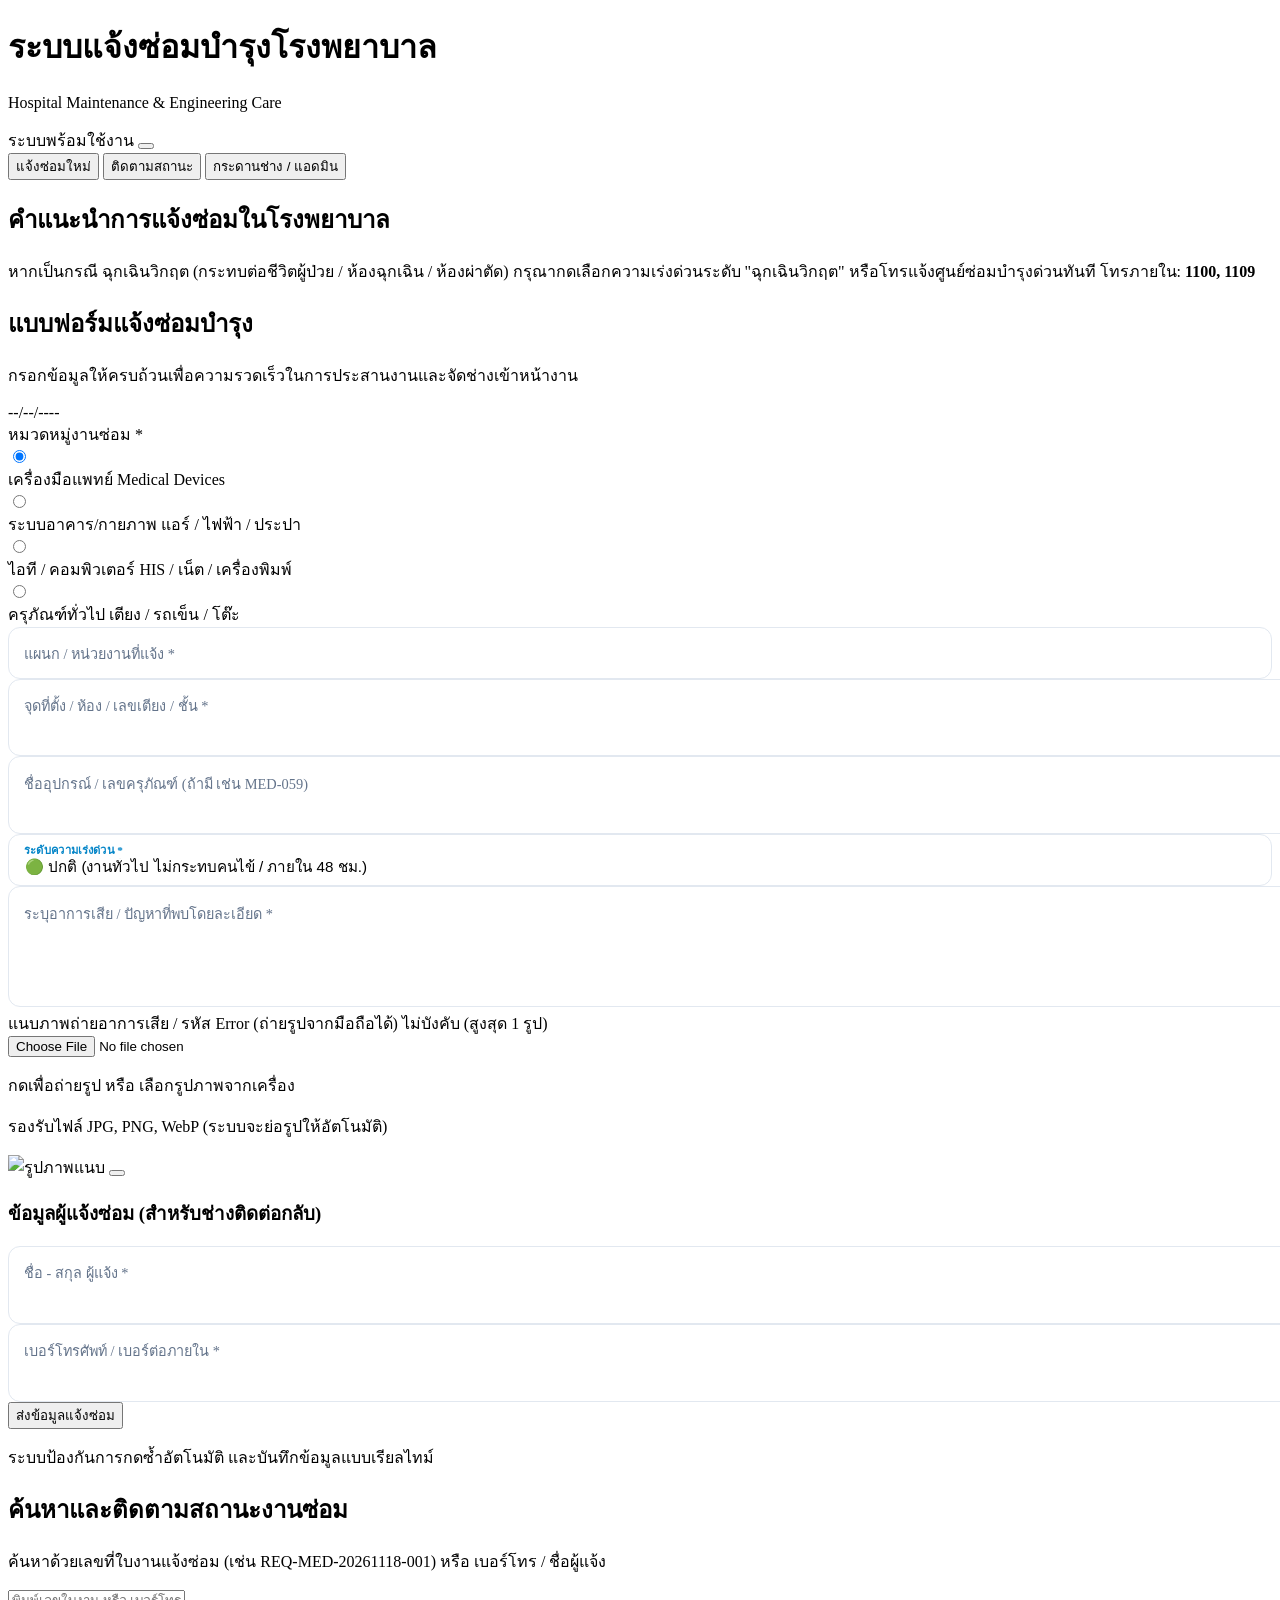
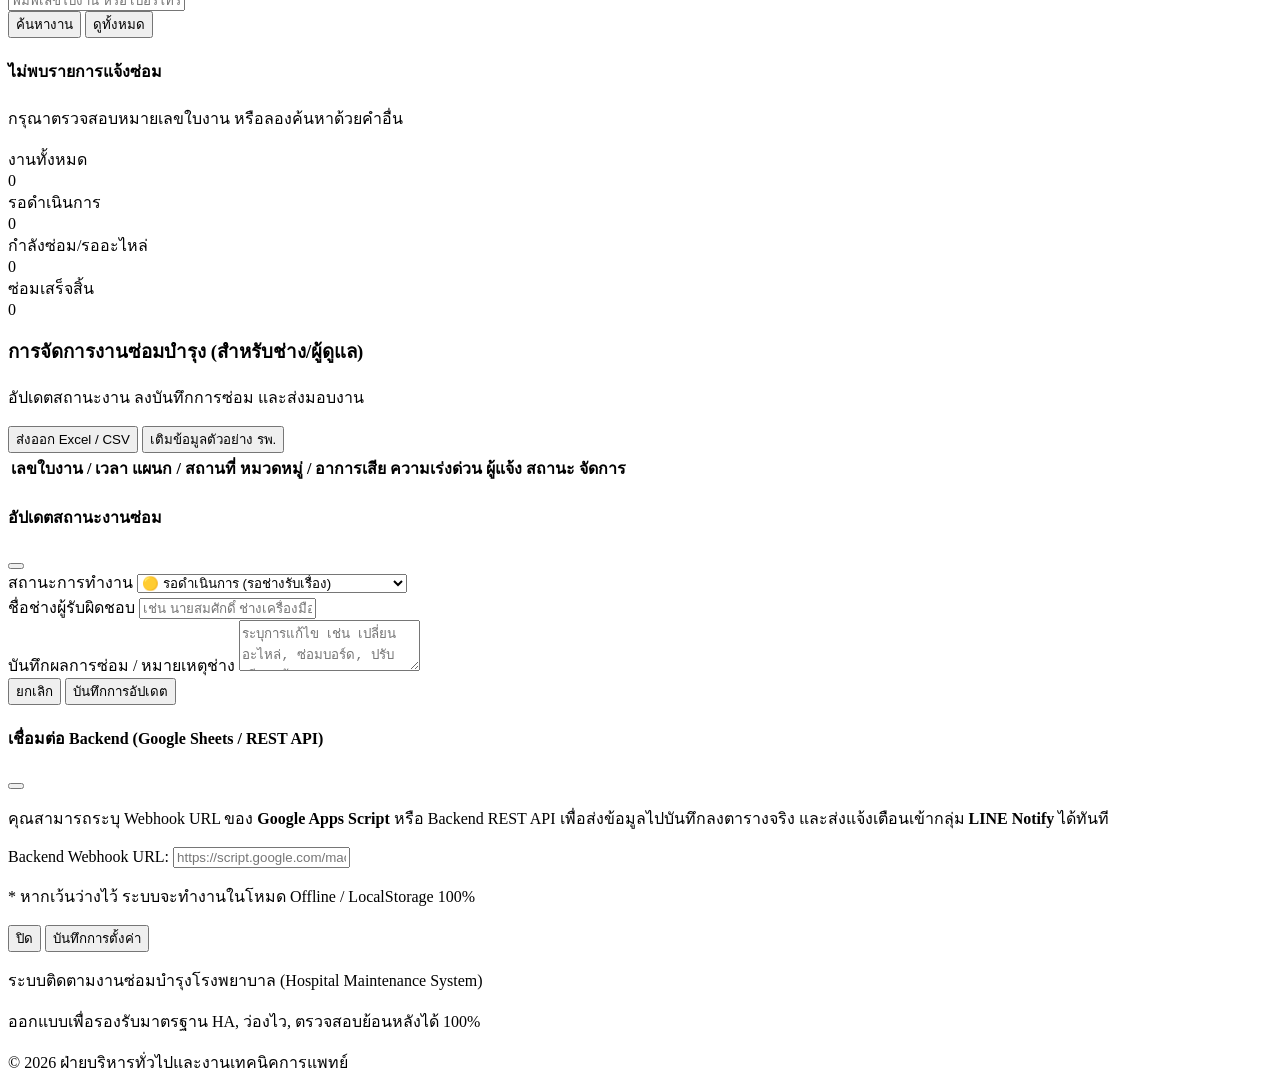
==== frontend/index.html @ 89e65d2e "Separate frontend and backend architecture" ====
<!DOCTYPE html>
<html lang="th">
<head>
  <meta charset="UTF-8">
  <meta name="viewport" content="width=device-width, initial-scale=1.0, maximum-scale=1.0, user-scalable=no, viewport-fit=cover">
  <title>ระบบแจ้งซ่อมบำรุงโรงพยาบาล | Hospital Maintenance Service</title>
  
  <!-- Fonts: IBM Plex Sans Thai & Prompt -->
  <link rel="preconnect" href="https://fonts.googleapis.com">
  <link rel="preconnect" href="https://fonts.gstatic.com" crossorigin>
  <link href="https://fonts.googleapis.com/css2?family=IBM+Plex+Sans+Thai:wght@300;400;500;600;700&family=Prompt:wght@400;500;600;700&display=swap" rel="stylesheet">
  
  <!-- Tailwind CSS CDN -->
  <script src="https://cdn.tailwindcss.com"></script>
  
  <!-- Lucide Icons -->
  <script src="https://unpkg.com/lucide@latest"></script>
  
  <!-- SweetAlert2 -->
  <script src="https://cdn.jsdelivr.net/npm/sweetalert2@11"></script>

  <!-- Custom Modular Stylesheet -->
  <link rel="stylesheet" href="css/style.css">

  <script>
    tailwind.config = {
      darkMode: 'class',
      theme: {
        extend: {
          fontFamily: {
            sans: ['"IBM Plex Sans Thai"', 'sans-serif'],
            display: ['"Prompt"', 'sans-serif'],
          },
          colors: {
            hospital: {
              50: '#F0F9FF',
              100: '#E0F2FE',
              200: '#BAE6FD',
              500: '#0284C7',
              600: '#0369A1',
              700: '#075985',
              800: '#0C4A6E',
              900: '#0B2C4D',
            },
            tealMed: {
              500: '#0D9488',
              600: '#0F766E'
            }
          }
        }
      }
    }
  </script>
</head>
<body class="bg-slate-50 text-slate-800 antialiased min-h-screen flex flex-col font-sans pb-16 md:pb-0">

  <!-- TOP HEADER -->
  <header class="bg-gradient-to-r from-hospital-900 via-hospital-800 to-tealMed-600 text-white shadow-lg sticky top-0 z-40">
    <div class="max-w-4xl mx-auto px-4 py-3 flex items-center justify-between">
      <div class="flex items-center space-x-3">
        <div class="w-10 h-10 rounded-xl bg-white/10 backdrop-blur border border-white/20 flex items-center justify-center text-teal-300">
          <i data-lucide="cross" class="w-6 h-6 stroke-[2.5]"></i>
        </div>
        <div>
          <h1 class="font-display font-semibold text-lg leading-tight tracking-tight">ระบบแจ้งซ่อมบำรุงโรงพยาบาล</h1>
          <p class="text-xs text-sky-200">Hospital Maintenance & Engineering Care</p>
        </div>
      </div>
      
      <!-- Live Status Badge & Settings -->
      <div class="flex items-center space-x-2">
        <span class="inline-flex items-center gap-1.5 px-2.5 py-1 rounded-full text-xs font-medium bg-emerald-500/20 text-emerald-300 border border-emerald-400/30">
          <span class="w-2 h-2 rounded-full bg-emerald-400 animate-pulse"></span>
          ระบบพร้อมใช้งาน
        </span>
        <button onclick="toggleConfigModal()" title="ตั้งค่าการเชื่อมต่อ API / Google Sheets" class="p-2 rounded-lg bg-white/10 hover:bg-white/20 text-white/90 transition text-sm">
          <i data-lucide="settings" class="w-4 h-4"></i>
        </button>
      </div>
    </div>

    <!-- NAVIGATION TABS -->
    <div class="max-w-4xl mx-auto px-4 flex border-t border-white/10">
      <button onclick="switchTab('form')" id="tabBtn-form" class="flex-1 py-3 text-center text-sm font-medium border-b-2 border-white text-white flex items-center justify-center gap-2 transition">
        <i data-lucide="file-plus-2" class="w-4 h-4"></i>
        <span>แจ้งซ่อมใหม่</span>
      </button>
      <button onclick="switchTab('track')" id="tabBtn-track" class="flex-1 py-3 text-center text-sm font-medium border-b-2 border-transparent text-sky-200 hover:text-white flex items-center justify-center gap-2 transition">
        <i data-lucide="search-check" class="w-4 h-4"></i>
        <span>ติดตามสถานะ</span>
      </button>
      <button onclick="switchTab('admin')" id="tabBtn-admin" class="flex-1 py-3 text-center text-sm font-medium border-b-2 border-transparent text-sky-200 hover:text-white flex items-center justify-center gap-2 transition">
        <i data-lucide="layout-dashboard" class="w-4 h-4"></i>
        <span>กระดานช่าง / แอดมิน</span>
      </button>
    </div>
  </header>

  <!-- MAIN CONTAINER -->
  <main class="flex-grow max-w-4xl w-full mx-auto p-4 md:p-6 space-y-6">

    <!-- ============================================== -->
    <!-- TAB 1: FORM แจ้งซ่อม -->
    <!-- ============================================== -->
    <section id="tab-form" class="space-y-6">
      
      <!-- Banner Alert for Hospital Staff -->
      <div class="bg-gradient-to-r from-sky-50 to-indigo-50 border border-sky-200 rounded-2xl p-4 shadow-sm flex items-start gap-3">
        <div class="p-2 bg-hospital-500 text-white rounded-xl flex-shrink-0 mt-0.5">
          <i data-lucide="shield-alert" class="w-5 h-5"></i>
        </div>
        <div class="text-sm">
          <h2 class="font-display font-semibold text-hospital-900">คำแนะนำการแจ้งซ่อมในโรงพยาบาล</h2>
          <p class="text-slate-600 text-xs mt-0.5">
            หากเป็นกรณี <span class="text-rose-600 font-semibold">ฉุกเฉินวิกฤต (กระทบต่อชีวิตผู้ป่วย / ห้องฉุกเฉิน / ห้องผ่าตัด)</span> กรุณากดเลือกความเร่งด่วนระดับ "ฉุกเฉินวิกฤต" หรือโทรแจ้งศูนย์ซ่อมบำรุงด่วนทันที โทรภายใน: <strong class="text-slate-800">1100, 1109</strong>
          </p>
        </div>
      </div>

      <!-- Main Form Card -->
      <div class="bg-white rounded-2xl shadow-sm border border-slate-200/80 p-5 md:p-7">
        <div class="border-b border-slate-100 pb-4 mb-5 flex justify-between items-center">
          <div>
            <h2 class="text-lg md:text-xl font-display font-bold text-hospital-900 flex items-center gap-2">
              <i data-lucide="clipboard-pen-line" class="w-5 h-5 text-hospital-500"></i>
              แบบฟอร์มแจ้งซ่อมบำรุง
            </h2>
            <p class="text-xs text-slate-500 mt-1">กรอกข้อมูลให้ครบถ้วนเพื่อความรวดเร็วในการประสานงานและจัดช่างเข้าหน้างาน</p>
          </div>
          <span class="text-xs bg-slate-100 text-slate-600 px-2.5 py-1 rounded-md font-mono">
            <span id="currentDateDisplay">--/--/----</span>
          </span>
        </div>

        <form id="repairForm" onsubmit="handleFormSubmit(event)" novalidate class="space-y-5">
          
          <!-- Category Grid Select -->
          <div>
            <label class="block text-xs font-semibold text-slate-700 uppercase tracking-wider mb-2">
              หมวดหมู่งานซ่อม <span class="text-rose-500">*</span>
            </label>
            <div class="grid grid-cols-2 md:grid-cols-4 gap-2.5" id="categorySelector">
              <label class="cursor-pointer">
                <input type="radio" name="category" value="เครื่องมือแพทย์" class="peer sr-only" checked>
                <div class="border-2 border-slate-200 peer-checked:border-sky-500 peer-checked:bg-sky-50/70 rounded-xl p-3 text-center transition hover:border-slate-300">
                  <div class="w-8 h-8 mx-auto rounded-lg bg-sky-100 text-sky-600 flex items-center justify-center mb-1.5">
                    <i data-lucide="stethoscope" class="w-4 h-4"></i>
                  </div>
                  <span class="block text-xs font-bold text-slate-800">เครื่องมือแพทย์</span>
                  <span class="block text-[10px] text-slate-500 mt-0.5">Medical Devices</span>
                </div>
              </label>

              <label class="cursor-pointer">
                <input type="radio" name="category" value="ระบบอาคาร/กายภาพ" class="peer sr-only">
                <div class="border-2 border-slate-200 peer-checked:border-emerald-500 peer-checked:bg-emerald-50/70 rounded-xl p-3 text-center transition hover:border-slate-300">
                  <div class="w-8 h-8 mx-auto rounded-lg bg-emerald-100 text-emerald-600 flex items-center justify-center mb-1.5">
                    <i data-lucide="wrench" class="w-4 h-4"></i>
                  </div>
                  <span class="block text-xs font-bold text-slate-800">ระบบอาคาร/กายภาพ</span>
                  <span class="block text-[10px] text-slate-500 mt-0.5">แอร์ / ไฟฟ้า / ประปา</span>
                </div>
              </label>

              <label class="cursor-pointer">
                <input type="radio" name="category" value="ระบบคอมพิวเตอร์/IT" class="peer sr-only">
                <div class="border-2 border-slate-200 peer-checked:border-indigo-500 peer-checked:bg-indigo-50/70 rounded-xl p-3 text-center transition hover:border-slate-300">
                  <div class="w-8 h-8 mx-auto rounded-lg bg-indigo-100 text-indigo-600 flex items-center justify-center mb-1.5">
                    <i data-lucide="laptop" class="w-4 h-4"></i>
                  </div>
                  <span class="block text-xs font-bold text-slate-800">ไอที / คอมพิวเตอร์</span>
                  <span class="block text-[10px] text-slate-500 mt-0.5">HIS / เน็ต / เครื่องพิมพ์</span>
                </div>
              </label>

              <label class="cursor-pointer">
                <input type="radio" name="category" value="ครุภัณฑ์ทั่วไป/ยานพาหนะ" class="peer sr-only">
                <div class="border-2 border-slate-200 peer-checked:border-amber-500 peer-checked:bg-amber-50/70 rounded-xl p-3 text-center transition hover:border-slate-300">
                  <div class="w-8 h-8 mx-auto rounded-lg bg-amber-100 text-amber-600 flex items-center justify-center mb-1.5">
                    <i data-lucide="armchair" class="w-4 h-4"></i>
                  </div>
                  <span class="block text-xs font-bold text-slate-800">ครุภัณฑ์ทั่วไป</span>
                  <span class="block text-[10px] text-slate-500 mt-0.5">เตียง / รถเข็น / โต๊ะ</span>
                </div>
              </label>
            </div>
          </div>

          <!-- Department & Location Grid -->
          <div class="grid grid-cols-1 md:grid-cols-2 gap-4">
            
            <!-- Department Selection with Floating Label -->
            <div class="floating-group">
              <select id="department" name="department" required class="floating-select" onchange="this.classList.toggle('has-value', this.value !== '')">
                <option value="" disabled selected></option>
                <option value="งานอุบัติเหตุและฉุกเฉิน (ER)">งานอุบัติเหตุและฉุกเฉิน (ER)</option>
                <option value="ผู้ป่วยนอก (OPD)">ผู้ป่วยนอก (OPD)</option>
                <option value="ผู้ป่วยใน (IPD/วอร์ด)">ผู้ป่วยใน (IPD/วอร์ด)</option>
                <option value="ห้องผ่าตัด (OR)">ห้องผ่าตัด (OR)</option>
                <option value="ห้องคลอด (LR)">ห้องคลอด (LR)</option>
                <option value="ทันตกรรม (Dental)">ทันตกรรม (Dental)</option>
                <option value="เภสัชกรรม / ห้องยา">เภสัชกรรม / ห้องยา</option>
                <option value="ชันสูตร / ห้องแล็บ (Lab)">ชันสูตร / ห้องแล็บ (Lab)</option>
                <option value="รังสีวิทยา (X-Ray)">รังสีวิทยา (X-Ray)</option>
                <option value="กายภาพบำบัด">กายภาพบำบัด</option>
                <option value="ส่งเสริมสุขภาพและเวชปฏิบัติครอบครัว">ส่งเสริมสุขภาพและเวชปฏิบัติครอบครัว</option>
                <option value="ฝ่ายบริหารทั่วไป / ธุรการ">ฝ่ายบริหารทั่วไป / ธุรการ</option>
                <option value="งานพัสดุ / คลัง">งานพัสดุ / คลัง</option>
                <option value="งานซ่อมบำรุง / ยานพาหนะ">งานซ่อมบำรุง / ยานพาหนะ</option>
                <option value="แผนกอื่นๆ">แผนกอื่นๆ (ระบุในรายละเอียด)</option>
              </select>
              <label for="department" class="floating-label">แผนก / หน่วยงานที่แจ้ง <span class="text-rose-500">*</span></label>
              <div class="pointer-events-none absolute inset-y-0 right-0 flex items-center px-3 text-slate-400">
                <i data-lucide="chevron-down" class="w-4 h-4"></i>
              </div>
            </div>

            <!-- Specific Location / Room -->
            <div class="floating-group">
              <input type="text" id="location" name="location" placeholder=" " required class="floating-input" autocomplete="off">
              <label for="location" class="floating-label">จุดที่ตั้ง / ห้อง / เลขเตียง / ชั้น <span class="text-rose-500">*</span></label>
            </div>
          </div>

          <!-- Equipment Code & Urgency -->
          <div class="grid grid-cols-1 md:grid-cols-2 gap-4">
            <!-- Asset No / Equipment Name -->
            <div class="floating-group">
              <input type="text" id="assetId" name="assetId" placeholder=" " class="floating-input" autocomplete="off">
              <label for="assetId" class="floating-label">ชื่ออุปกรณ์ / เลขครุภัณฑ์ (ถ้ามี เช่น MED-059)</label>
            </div>

            <!-- Priority / Urgency Level -->
            <div class="floating-group">
              <select id="urgency" name="urgency" required class="floating-select has-value" onchange="this.classList.toggle('has-value', this.value !== '')">
                <option value="ปกติ (ภายใน 48 ชม.)" selected>🟢 ปกติ (งานทั่วไป ไม่กระทบคนไข้ / ภายใน 48 ชม.)</option>
                <option value="ด่วน (ภายใน 24 ชม.)">🟡 ด่วน (รบกวนการทำงาน / ภายใน 24 ชม.)</option>
                <option value="ด่วนมาก (ภายใน 2 ชม.)">🟠 ด่วนมาก (กระทบต่อบริการผู้ป่วย / ภายใน 2 ชม.)</option>
                <option value="ฉุกเฉินวิกฤต (ทันที)">🔴 ฉุกเฉินวิกฤต (กระทบชีวิต/จุดวิกฤต ER/ICU/OR ทันที)</option>
              </select>
              <label for="urgency" class="floating-label">ระดับความเร่งด่วน <span class="text-rose-500">*</span></label>
              <div class="pointer-events-none absolute inset-y-0 right-0 flex items-center px-3 text-slate-400">
                <i data-lucide="alert-circle" class="w-4 h-4"></i>
              </div>
            </div>
          </div>

          <!-- Problem Description -->
          <div class="floating-group">
            <textarea id="symptom" name="symptom" rows="3" placeholder=" " required class="floating-textarea"></textarea>
            <label for="symptom" class="floating-label">ระบุอาการเสีย / ปัญหาที่พบโดยละเอียด <span class="text-rose-500">*</span></label>
          </div>

          <!-- Image Attachment (Optional) -->
          <div>
            <label class="block text-xs font-semibold text-slate-700 mb-1.5 flex items-center justify-between">
              <span class="flex items-center gap-1.5">
                <i data-lucide="camera" class="w-4 h-4 text-slate-500"></i>
                แนบภาพถ่ายอาการเสีย / รหัส Error (ถ่ายรูปจากมือถือได้)
              </span>
              <span class="text-[11px] text-slate-400 font-normal">ไม่บังคับ (สูงสุด 1 รูป)</span>
            </label>
            
            <div id="dropZone" class="border-2 border-dashed border-slate-200 hover:border-hospital-500 bg-slate-50/50 rounded-xl p-4 text-center cursor-pointer transition relative">
              <input type="file" id="imageInput" accept="image/*" class="absolute inset-0 w-full h-full opacity-0 cursor-pointer" onchange="handleImageUpload(event)">
              <div id="uploadPrompt" class="space-y-1">
                <i data-lucide="image-plus" class="w-7 h-7 mx-auto text-slate-400"></i>
                <p class="text-xs text-slate-600 font-medium">กดเพื่อถ่ายรูป หรือ เลือกรูปภาพจากเครื่อง</p>
                <p class="text-[10px] text-slate-400">รองรับไฟล์ JPG, PNG, WebP (ระบบจะย่อรูปให้อัตโนมัติ)</p>
              </div>

              <!-- Preview Container -->
              <div id="imagePreviewContainer" class="hidden relative inline-block mt-1">
                <img id="imagePreview" src="" alt="รูปภาพแนบ" class="max-h-40 rounded-lg shadow-sm border border-slate-200 mx-auto object-cover">
                <button type="button" onclick="removeImage(event)" class="absolute -top-2 -right-2 bg-rose-600 text-white rounded-full p-1 shadow hover:bg-rose-700 transition">
                  <i data-lucide="x" class="w-3.5 h-3.5"></i>
                </button>
              </div>
            </div>
          </div>

          <!-- Requester Contact Info -->
          <div class="bg-slate-50 border border-slate-200/80 rounded-xl p-4 space-y-3">
            <h3 class="text-xs font-bold text-slate-700 uppercase tracking-wider flex items-center gap-1.5">
              <i data-lucide="user-check" class="w-4 h-4 text-hospital-500"></i>
              ข้อมูลผู้แจ้งซ่อม (สำหรับช่างติดต่อกลับ)
            </h3>
            <div class="grid grid-cols-1 md:grid-cols-2 gap-3">
              <div class="floating-group">
                <input type="text" id="requesterName" name="requesterName" placeholder=" " required class="floating-input bg-white">
                <label for="requesterName" class="floating-label">ชื่อ - สกุล ผู้แจ้ง <span class="text-rose-500">*</span></label>
              </div>
              <div class="floating-group">
                <input type="tel" id="contactPhone" name="contactPhone" placeholder=" " required class="floating-input bg-white">
                <label for="contactPhone" class="floating-label">เบอร์โทรศัพท์ / เบอร์ต่อภายใน <span class="text-rose-500">*</span></label>
              </div>
            </div>
          </div>

          <!-- Submit Button & Anti-double submit -->
          <div class="pt-2">
            <button type="submit" id="submitBtn" class="w-full py-3.5 px-6 rounded-xl font-display font-semibold text-white bg-gradient-to-r from-hospital-600 to-tealMed-500 hover:from-hospital-700 hover:to-tealMed-600 shadow-lg shadow-hospital-500/25 active:scale-[0.99] transition duration-200 flex items-center justify-center gap-2">
              <i data-lucide="send" class="w-5 h-5"></i>
              <span id="btnText">ส่งข้อมูลแจ้งซ่อม</span>
              <div id="btnSpinner" class="hidden w-5 h-5 border-2 border-white border-t-transparent rounded-full animate-spin"></div>
            </button>
            <p class="text-[11px] text-center text-slate-400 mt-2 flex items-center justify-center gap-1">
              <i data-lucide="lock" class="w-3 h-3"></i>
              ระบบป้องกันการกดซ้ำอัตโนมัติ และบันทึกข้อมูลแบบเรียลไทม์
            </p>
          </div>

        </form>
      </div>

    </section>

    <!-- ============================================== -->
    <!-- TAB 2: ติดตามสถานะงาน -->
    <!-- ============================================== -->
    <section id="tab-track" class="hidden space-y-6">
      
      <!-- Search Box Card -->
      <div class="bg-white rounded-2xl shadow-sm border border-slate-200/80 p-5 md:p-6">
        <h2 class="text-lg font-display font-bold text-hospital-900 mb-2 flex items-center gap-2">
          <i data-lucide="search" class="w-5 h-5 text-hospital-500"></i>
          ค้นหาและติดตามสถานะงานซ่อม
        </h2>
        <p class="text-xs text-slate-500 mb-4">ค้นหาด้วยเลขที่ใบงานแจ้งซ่อม (เช่น REQ-MED-20261118-001) หรือ เบอร์โทร / ชื่อผู้แจ้ง</p>
        
        <div class="flex flex-col sm:flex-row gap-2.5">
          <div class="relative flex-1">
            <input type="text" id="searchInput" placeholder="พิมพ์เลขใบงาน หรือ เบอร์โทรศัพท์..." class="w-full h-12 pl-10 pr-4 text-sm border border-slate-300 rounded-xl focus:outline-none focus:border-hospital-500 focus:ring-2 focus:ring-hospital-500/20">
            <i data-lucide="search" class="w-4 h-4 text-slate-400 absolute left-3.5 top-4"></i>
          </div>
          <button onclick="searchRepairOrders()" class="h-12 px-6 bg-hospital-600 hover:bg-hospital-700 text-white font-medium text-sm rounded-xl transition flex items-center justify-center gap-2 flex-shrink-0">
            <i data-lucide="search" class="w-4 h-4"></i>
            <span>ค้นหางาน</span>
          </button>
          <button onclick="resetSearch()" class="h-12 px-4 bg-slate-100 hover:bg-slate-200 text-slate-600 font-medium text-sm rounded-xl transition flex items-center justify-center gap-1.5 flex-shrink-0">
            <i data-lucide="rotate-ccw" class="w-4 h-4"></i>
            <span>ดูทั้งหมด</span>
          </button>
        </div>
      </div>

      <!-- Search Results / Work Orders List -->
      <div id="ordersList" class="space-y-4"></div>

      <div id="emptySearchState" class="hidden bg-white rounded-2xl p-10 text-center border border-slate-200">
        <div class="w-12 h-12 rounded-full bg-slate-100 text-slate-400 flex items-center justify-center mx-auto mb-3">
          <i data-lucide="inbox" class="w-6 h-6"></i>
        </div>
        <h4 class="font-display font-semibold text-slate-700">ไม่พบรายการแจ้งซ่อม</h4>
        <p class="text-xs text-slate-400 mt-1">กรุณาตรวจสอบหมายเลขใบงาน หรือลองค้นหาด้วยคำอื่น</p>
      </div>

    </section>

    <!-- ============================================== -->
    <!-- TAB 3: กระดานช่าง / แอดมิน (Technician Dashboard) -->
    <!-- ============================================== -->
    <section id="tab-admin" class="hidden space-y-6">
      
      <!-- Stats Summary -->
      <div class="grid grid-cols-2 md:grid-cols-4 gap-3">
        <div class="bg-white p-4 rounded-xl border border-slate-200/80 shadow-sm flex items-center gap-3">
          <div class="p-2.5 rounded-lg bg-sky-100 text-sky-600">
            <i data-lucide="clipboard-list" class="w-5 h-5"></i>
          </div>
          <div>
            <div class="text-xs text-slate-500 font-medium">งานทั้งหมด</div>
            <div class="text-xl font-bold text-slate-800" id="stat-total">0</div>
          </div>
        </div>

        <div class="bg-white p-4 rounded-xl border border-slate-200/80 shadow-sm flex items-center gap-3">
          <div class="p-2.5 rounded-lg bg-amber-100 text-amber-600">
            <i data-lucide="clock" class="w-5 h-5"></i>
          </div>
          <div>
            <div class="text-xs text-slate-500 font-medium">รอดำเนินการ</div>
            <div class="text-xl font-bold text-amber-600" id="stat-pending">0</div>
          </div>
        </div>

        <div class="bg-white p-4 rounded-xl border border-slate-200/80 shadow-sm flex items-center gap-3">
          <div class="p-2.5 rounded-lg bg-indigo-100 text-indigo-600">
            <i data-lucide="wrench" class="w-5 h-5"></i>
          </div>
          <div>
            <div class="text-xs text-slate-500 font-medium">กำลังซ่อม/รออะไหล่</div>
            <div class="text-xl font-bold text-indigo-600" id="stat-progress">0</div>
          </div>
        </div>

        <div class="bg-white p-4 rounded-xl border border-slate-200/80 shadow-sm flex items-center gap-3">
          <div class="p-2.5 rounded-lg bg-emerald-100 text-emerald-600">
            <i data-lucide="check-circle-2" class="w-5 h-5"></i>
          </div>
          <div>
            <div class="text-xs text-slate-500 font-medium">ซ่อมเสร็จสิ้น</div>
            <div class="text-xl font-bold text-emerald-600" id="stat-completed">0</div>
          </div>
        </div>
      </div>

      <!-- Admin Filter & Action Bar -->
      <div class="bg-white rounded-2xl shadow-sm border border-slate-200/80 p-5">
        <div class="flex flex-col md:flex-row md:items-center justify-between gap-3 pb-4 border-b border-slate-100">
          <div>
            <h3 class="font-display font-bold text-slate-800 text-base flex items-center gap-2">
              <i data-lucide="sliders" class="w-4 h-4 text-hospital-500"></i>
              การจัดการงานซ่อมบำรุง (สำหรับช่าง/ผู้ดูแล)
            </h3>
            <p class="text-xs text-slate-500">อัปเดตสถานะงาน ลงบันทึกการซ่อม และส่งมอบงาน</p>
          </div>
          <div class="flex items-center gap-2">
            <button onclick="exportToCSV()" class="px-3 py-1.5 bg-slate-100 hover:bg-slate-200 text-slate-700 text-xs font-semibold rounded-lg flex items-center gap-1.5 transition">
              <i data-lucide="download" class="w-3.5 h-3.5"></i>
              ส่งออก Excel / CSV
            </button>
            <button onclick="resetSampleData()" class="px-3 py-1.5 bg-sky-50 text-sky-700 hover:bg-sky-100 text-xs font-semibold rounded-lg flex items-center gap-1.5 transition">
              <i data-lucide="refresh-cw" class="w-3.5 h-3.5"></i>
              เติมข้อมูลตัวอย่าง รพ.
            </button>
          </div>
        </div>

        <!-- Table of tickets -->
        <div class="overflow-x-auto mt-4">
          <table class="w-full text-left text-xs border-collapse">
            <thead>
              <tr class="bg-slate-50 text-slate-600 uppercase font-semibold border-b border-slate-200">
                <th class="py-3 px-3">เลขใบงาน / เวลา</th>
                <th class="py-3 px-3">แผนก / สถานที่</th>
                <th class="py-3 px-3">หมวดหมู่ / อาการเสีย</th>
                <th class="py-3 px-3">ความเร่งด่วน</th>
                <th class="py-3 px-3">ผู้แจ้ง</th>
                <th class="py-3 px-3">สถานะ</th>
                <th class="py-3 px-3 text-center">จัดการ</th>
              </tr>
            </thead>
            <tbody id="adminTableBody" class="divide-y divide-slate-100"></tbody>
          </table>
        </div>
      </div>

    </section>

  </main>

  <!-- ============================================== -->
  <!-- MODAL: อัปเดตสถานะช่าง -->
  <!-- ============================================== -->
  <div id="statusModal" class="hidden fixed inset-0 z-50 overflow-y-auto bg-slate-900/60 backdrop-blur-sm flex items-center justify-center p-4">
    <div class="bg-white rounded-2xl max-w-lg w-full shadow-2xl border border-slate-200 overflow-hidden transform transition-all">
      <div class="bg-gradient-to-r from-hospital-800 to-hospital-900 text-white px-5 py-4 flex items-center justify-between">
        <h4 class="font-display font-semibold text-sm flex items-center gap-2">
          <i data-lucide="edit-3" class="w-4 h-4 text-sky-300"></i>
          อัปเดตสถานะงานซ่อม <span id="modalTicketId" class="text-sky-200 font-mono"></span>
        </h4>
        <button onclick="closeStatusModal()" class="text-white/70 hover:text-white">
          <i data-lucide="x" class="w-5 h-5"></i>
        </button>
      </div>
      <form id="statusUpdateForm" onsubmit="saveStatusUpdate(event)" class="p-5 space-y-4">
        <input type="hidden" id="modalOrderId">
        
        <div>
          <label class="block text-xs font-semibold text-slate-700 mb-1">สถานะการทำงาน</label>
          <select id="modalStatus" class="w-full text-sm border border-slate-300 rounded-xl px-3 py-2.5 focus:outline-none focus:border-hospital-500">
            <option value="รอดำเนินการ">🟡 รอดำเนินการ (รอช่างรับเรื่อง)</option>
            <option value="กำลังดำเนินการ">🔵 กำลังดำเนินการ (ช่างเข้าตรวจสอบแล้ว)</option>
            <option value="รออะไหล่/ส่งซ่อมภายนอก">🟠 รออะไหล่ / ส่งซ่อมภายนอก</option>
            <option value="ซ่อมเสร็จสิ้น">🟢 ซ่อมเสร็จสิ้น (พร้อมใช้งาน)</option>
            <option value="ยกเลิก/ส่งคืน">⚪ ยกเลิก / ซ่อมไม่ได้ / ส่งคืน</option>
          </select>
        </div>

        <div>
          <label class="block text-xs font-semibold text-slate-700 mb-1">ชื่อช่างผู้รับผิดชอบ</label>
          <input type="text" id="modalTechnician" placeholder="เช่น นายสมศักดิ์ ช่างเครื่องมือแพทย์" class="w-full text-sm border border-slate-300 rounded-xl px-3 py-2.5 focus:outline-none focus:border-hospital-500">
        </div>

        <div>
          <label class="block text-xs font-semibold text-slate-700 mb-1">บันทึกผลการซ่อม / หมายเหตุช่าง</label>
          <textarea id="modalNotes" rows="3" placeholder="ระบุการแก้ไข เช่น เปลี่ยนอะไหล่, ซ่อมบอร์ด, ปรับเทียบแล้ว..." class="w-full text-sm border border-slate-300 rounded-xl px-3 py-2.5 focus:outline-none focus:border-hospital-500"></textarea>
        </div>

        <div class="flex justify-end gap-2 pt-2 border-t border-slate-100">
          <button type="button" onclick="closeStatusModal()" class="px-4 py-2 rounded-xl text-xs font-medium text-slate-600 bg-slate-100 hover:bg-slate-200 transition">
            ยกเลิก
          </button>
          <button type="submit" class="px-5 py-2 rounded-xl text-xs font-semibold text-white bg-hospital-600 hover:bg-hospital-700 transition flex items-center gap-1.5 shadow">
            <i data-lucide="check" class="w-4 h-4"></i>
            บันทึกการอัปเดต
          </button>
        </div>
      </form>
    </div>
  </div>

  <!-- ============================================== -->
  <!-- MODAL: ตั้งค่า API / Google Sheets Webhook -->
  <!-- ============================================== -->
  <div id="configModal" class="hidden fixed inset-0 z-50 overflow-y-auto bg-slate-900/60 backdrop-blur-sm flex items-center justify-center p-4">
    <div class="bg-white rounded-2xl max-w-md w-full shadow-2xl border border-slate-200 overflow-hidden">
      <div class="bg-hospital-900 text-white px-5 py-4 flex items-center justify-between">
        <h4 class="font-display font-semibold text-sm flex items-center gap-2">
          <i data-lucide="database" class="w-4 h-4 text-teal-300"></i>
          เชื่อมต่อ Backend (Google Sheets / REST API)
        </h4>
        <button onclick="toggleConfigModal()" class="text-white/70 hover:text-white">
          <i data-lucide="x" class="w-5 h-5"></i>
        </button>
      </div>
      <div class="p-5 space-y-3 text-xs text-slate-600">
        <p>คุณสามารถระบุ Webhook URL ของ <strong>Google Apps Script</strong> หรือ Backend REST API เพื่อส่งข้อมูลไปบันทึกลงตารางจริง และส่งแจ้งเตือนเข้ากลุ่ม <strong>LINE Notify</strong> ได้ทันที</p>
        
        <div>
          <label class="block font-semibold text-slate-700 mb-1">Backend Webhook URL:</label>
          <input type="url" id="apiEndpointInput" placeholder="https://script.google.com/macros/s/AKfycbx.../exec" class="w-full text-xs font-mono border border-slate-300 rounded-xl px-3 py-2.5 focus:outline-none focus:border-hospital-500">
          <p class="text-[10px] text-slate-400 mt-1">* หากเว้นว่างไว้ ระบบจะทำงานในโหมด Offline / LocalStorage 100%</p>
        </div>

        <div class="pt-3 border-t border-slate-100 flex justify-end gap-2">
          <button type="button" onclick="toggleConfigModal()" class="px-4 py-2 rounded-xl text-xs font-medium text-slate-600 bg-slate-100 hover:bg-slate-200 transition">
            ปิด
          </button>
          <button type="button" onclick="saveApiEndpoint()" class="px-5 py-2 rounded-xl text-xs font-semibold text-white bg-hospital-600 hover:bg-hospital-700 transition">
            บันทึกการตั้งค่า
          </button>
        </div>
      </div>
    </div>
  </div>

  <!-- FOOTER -->
  <footer class="bg-slate-900 text-slate-400 text-xs py-6 border-t border-slate-800 mt-12">
    <div class="max-w-4xl mx-auto px-4 flex flex-col md:flex-row items-center justify-between gap-3 text-center md:text-left">
      <div>
        <p class="font-medium text-slate-300">ระบบติดตามงานซ่อมบำรุงโรงพยาบาล (Hospital Maintenance System)</p>
        <p class="text-[11px] text-slate-500 mt-0.5">ออกแบบเพื่อรองรับมาตรฐาน HA, ว่องไว, ตรวจสอบย้อนหลังได้ 100%</p>
      </div>
      <div class="text-[11px] text-slate-500">
        © 2026 ฝ่ายบริหารทั่วไปและงานเทคนิคการแพทย์
      </div>
    </div>
  </footer>

  <!-- Modular Scripts -->
  <script src="js/api.js"></script>
  <script src="js/app.js"></script>
</body>
</html>
---- frontend/css/style.css ----
/* ==========================================================================
   Hospital Maintenance System - Frontend Stylesheet
   ========================================================================== */

/* Floating Label Architecture */
.floating-group {
  position: relative;
}

.floating-input {
  width: 100%;
  height: 3.25rem;
  padding: 1.15rem 1rem 0.35rem 1rem;
  font-size: 0.95rem;
  border: 1.5px solid #E2E8F0;
  border-radius: 0.75rem;
  background-color: #FFFFFF;
  transition: all 0.2s cubic-bezier(0.4, 0, 0.2, 1);
  outline: none;
}

.floating-textarea {
  width: 100%;
  min-height: 5.5rem;
  padding: 1.4rem 1rem 0.5rem 1rem;
  font-size: 0.95rem;
  border: 1.5px solid #E2E8F0;
  border-radius: 0.75rem;
  background-color: #FFFFFF;
  transition: all 0.2s cubic-bezier(0.4, 0, 0.2, 1);
  outline: none;
  resize: vertical;
}

.floating-select {
  width: 100%;
  height: 3.25rem;
  padding: 1.15rem 2.2rem 0.35rem 1rem;
  font-size: 0.95rem;
  border: 1.5px solid #E2E8F0;
  border-radius: 0.75rem;
  background-color: #FFFFFF;
  transition: all 0.2s cubic-bezier(0.4, 0, 0.2, 1);
  outline: none;
  appearance: none;
}

.floating-input:focus,
.floating-textarea:focus,
.floating-select:focus {
  border-color: #0284C7;
  box-shadow: 0 0 0 3px rgba(2, 132, 199, 0.15);
}

.floating-label {
  position: absolute;
  left: 1rem;
  top: 0.95rem;
  font-size: 0.9rem;
  color: #64748B;
  pointer-events: none;
  transition: all 0.2s ease-out;
  transform-origin: left top;
}

.floating-input:focus ~ .floating-label,
.floating-input:not(:placeholder-shown) ~ .floating-label,
.floating-textarea:focus ~ .floating-label,
.floating-textarea:not(:placeholder-shown) ~ .floating-label,
.floating-select:focus ~ .floating-label,
.floating-select.has-value ~ .floating-label {
  transform: translateY(-0.6rem) scale(0.78);
  color: #0284C7;
  font-weight: 600;
}

/* Upload Dropzone Animation */
#dropZone {
  transition: border-color 0.2s ease, background-color 0.2s ease;
}

#dropZone:hover {
  background-color: #F0F9FF;
}

/* Custom Scrollbar */
::-webkit-scrollbar {
  width: 6px;
  height: 6px;
}
::-webkit-scrollbar-track {
  background: #F1F5F9;
}
::-webkit-scrollbar-thumb {
  background: #CBD5E1;
  border-radius: 4px;
}
::-webkit-scrollbar-thumb:hover {
  background: #94A3B8;
}

/* Pulse effects for critical items */
@keyframes criticalPulse {
  0%, 100% { opacity: 1; }
  50% { opacity: 0.5; }
}

.animate-critical {
  animation: criticalPulse 1.5s cubic-bezier(0.4, 0, 0.6, 1) infinite;
}
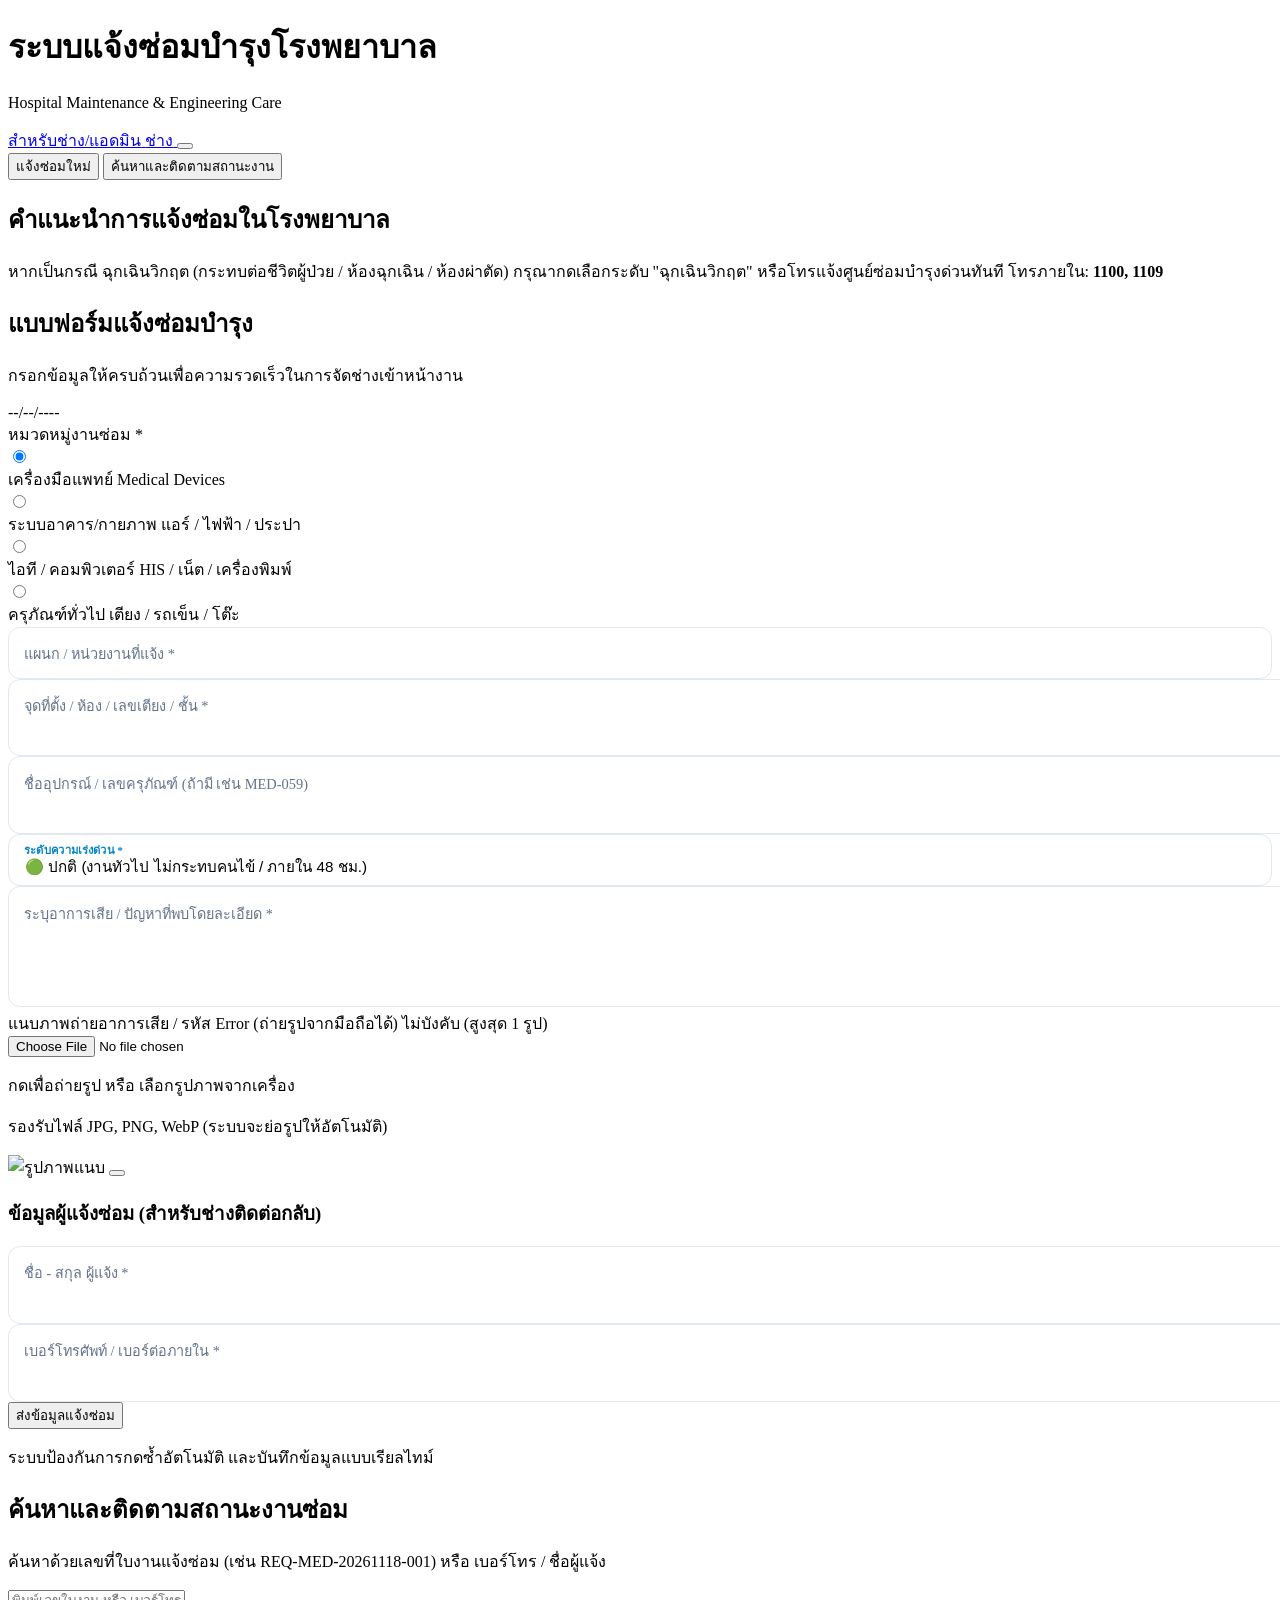
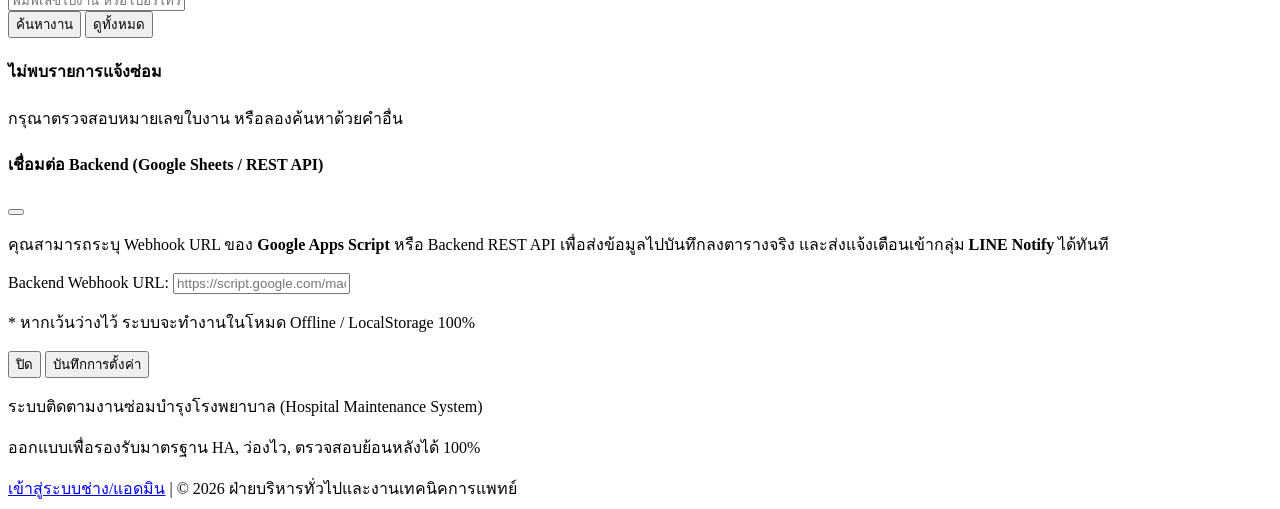
==== commit 94580cbd: "Separate user portal and technician admin dashboard" ====
--- a/frontend/index.html
+++ b/frontend/index.html
@@ -67,19 +67,21 @@
         </div>
       </div>
       
-      <!-- Live Status Badge & Settings -->
+      <!-- Link to Admin Portal & Settings -->
       <div class="flex items-center space-x-2">
-        <span class="inline-flex items-center gap-1.5 px-2.5 py-1 rounded-full text-xs font-medium bg-emerald-500/20 text-emerald-300 border border-emerald-400/30">
-          <span class="w-2 h-2 rounded-full bg-emerald-400 animate-pulse"></span>
-          ระบบพร้อมใช้งาน
-        </span>
-        <button onclick="toggleConfigModal()" title="ตั้งค่าการเชื่อมต่อ API / Google Sheets" class="p-2 rounded-lg bg-white/10 hover:bg-white/20 text-white/90 transition text-sm">
+        <a href="admin.html" class="inline-flex items-center gap-1.5 px-3 py-1.5 rounded-xl text-xs font-medium bg-white/10 hover:bg-white/20 text-white border border-white/20 transition shadow-sm">
+          <i data-lucide="shield-check" class="w-4 h-4 text-teal-300"></i>
+          <span class="hidden sm:inline">สำหรับช่าง/แอดมิน</span>
+          <span class="sm:hidden">ช่าง</span>
+        </a>
+
+        <button onclick="toggleConfigModal()" title="ตั้งค่าการเชื่อมต่อ API" class="p-2 rounded-xl bg-white/10 hover:bg-white/20 text-white/90 transition text-sm">
           <i data-lucide="settings" class="w-4 h-4"></i>
         </button>
       </div>
     </div>
 
-    <!-- NAVIGATION TABS -->
+    <!-- NAVIGATION TABS (หน้าบ้านมีเฉพาะ แจ้งซ่อมใหม่ และ ติดตามสถานะ) -->
     <div class="max-w-4xl mx-auto px-4 flex border-t border-white/10">
       <button onclick="switchTab('form')" id="tabBtn-form" class="flex-1 py-3 text-center text-sm font-medium border-b-2 border-white text-white flex items-center justify-center gap-2 transition">
         <i data-lucide="file-plus-2" class="w-4 h-4"></i>
@@ -87,11 +89,7 @@
       </button>
       <button onclick="switchTab('track')" id="tabBtn-track" class="flex-1 py-3 text-center text-sm font-medium border-b-2 border-transparent text-sky-200 hover:text-white flex items-center justify-center gap-2 transition">
         <i data-lucide="search-check" class="w-4 h-4"></i>
-        <span>ติดตามสถานะ</span>
-      </button>
-      <button onclick="switchTab('admin')" id="tabBtn-admin" class="flex-1 py-3 text-center text-sm font-medium border-b-2 border-transparent text-sky-200 hover:text-white flex items-center justify-center gap-2 transition">
-        <i data-lucide="layout-dashboard" class="w-4 h-4"></i>
-        <span>กระดานช่าง / แอดมิน</span>
+        <span>ค้นหาและติดตามสถานะงาน</span>
       </button>
     </div>
   </header>
@@ -112,7 +110,7 @@
         <div class="text-sm">
           <h2 class="font-display font-semibold text-hospital-900">คำแนะนำการแจ้งซ่อมในโรงพยาบาล</h2>
           <p class="text-slate-600 text-xs mt-0.5">
-            หากเป็นกรณี <span class="text-rose-600 font-semibold">ฉุกเฉินวิกฤต (กระทบต่อชีวิตผู้ป่วย / ห้องฉุกเฉิน / ห้องผ่าตัด)</span> กรุณากดเลือกความเร่งด่วนระดับ "ฉุกเฉินวิกฤต" หรือโทรแจ้งศูนย์ซ่อมบำรุงด่วนทันที โทรภายใน: <strong class="text-slate-800">1100, 1109</strong>
+            หากเป็นกรณี <span class="text-rose-600 font-semibold">ฉุกเฉินวิกฤต (กระทบต่อชีวิตผู้ป่วย / ห้องฉุกเฉิน / ห้องผ่าตัด)</span> กรุณากดเลือกระดับ "ฉุกเฉินวิกฤต" หรือโทรแจ้งศูนย์ซ่อมบำรุงด่วนทันที โทรภายใน: <strong class="text-slate-800">1100, 1109</strong>
           </p>
         </div>
       </div>
@@ -125,7 +123,7 @@
               <i data-lucide="clipboard-pen-line" class="w-5 h-5 text-hospital-500"></i>
               แบบฟอร์มแจ้งซ่อมบำรุง
             </h2>
-            <p class="text-xs text-slate-500 mt-1">กรอกข้อมูลให้ครบถ้วนเพื่อความรวดเร็วในการประสานงานและจัดช่างเข้าหน้างาน</p>
+            <p class="text-xs text-slate-500 mt-1">กรอกข้อมูลให้ครบถ้วนเพื่อความรวดเร็วในการจัดช่างเข้าหน้างาน</p>
           </div>
           <span class="text-xs bg-slate-100 text-slate-600 px-2.5 py-1 rounded-md font-mono">
             <span id="currentDateDisplay">--/--/----</span>
@@ -188,8 +186,6 @@
 
           <!-- Department & Location Grid -->
           <div class="grid grid-cols-1 md:grid-cols-2 gap-4">
-            
-            <!-- Department Selection with Floating Label -->
             <div class="floating-group">
               <select id="department" name="department" required class="floating-select" onchange="this.classList.toggle('has-value', this.value !== '')">
                 <option value="" disabled selected></option>
@@ -215,7 +211,6 @@
               </div>
             </div>
 
-            <!-- Specific Location / Room -->
             <div class="floating-group">
               <input type="text" id="location" name="location" placeholder=" " required class="floating-input" autocomplete="off">
               <label for="location" class="floating-label">จุดที่ตั้ง / ห้อง / เลขเตียง / ชั้น <span class="text-rose-500">*</span></label>
@@ -224,13 +219,11 @@
 
           <!-- Equipment Code & Urgency -->
           <div class="grid grid-cols-1 md:grid-cols-2 gap-4">
-            <!-- Asset No / Equipment Name -->
             <div class="floating-group">
               <input type="text" id="assetId" name="assetId" placeholder=" " class="floating-input" autocomplete="off">
               <label for="assetId" class="floating-label">ชื่ออุปกรณ์ / เลขครุภัณฑ์ (ถ้ามี เช่น MED-059)</label>
             </div>
 
-            <!-- Priority / Urgency Level -->
             <div class="floating-group">
               <select id="urgency" name="urgency" required class="floating-select has-value" onchange="this.classList.toggle('has-value', this.value !== '')">
                 <option value="ปกติ (ภายใน 48 ชม.)" selected>🟢 ปกติ (งานทั่วไป ไม่กระทบคนไข้ / ภายใน 48 ชม.)</option>
@@ -316,7 +309,7 @@
     </section>
 
     <!-- ============================================== -->
-    <!-- TAB 2: ติดตามสถานะงาน -->
+    <!-- TAB 2: ติดตามสถานะงาน (สำหรับหน้าบ้าน) -->
     <!-- ============================================== -->
     <section id="tab-track" class="hidden space-y-6">
       
@@ -357,149 +350,7 @@
 
     </section>
 
-    <!-- ============================================== -->
-    <!-- TAB 3: กระดานช่าง / แอดมิน (Technician Dashboard) -->
-    <!-- ============================================== -->
-    <section id="tab-admin" class="hidden space-y-6">
-      
-      <!-- Stats Summary -->
-      <div class="grid grid-cols-2 md:grid-cols-4 gap-3">
-        <div class="bg-white p-4 rounded-xl border border-slate-200/80 shadow-sm flex items-center gap-3">
-          <div class="p-2.5 rounded-lg bg-sky-100 text-sky-600">
-            <i data-lucide="clipboard-list" class="w-5 h-5"></i>
-          </div>
-          <div>
-            <div class="text-xs text-slate-500 font-medium">งานทั้งหมด</div>
-            <div class="text-xl font-bold text-slate-800" id="stat-total">0</div>
-          </div>
-        </div>
-
-        <div class="bg-white p-4 rounded-xl border border-slate-200/80 shadow-sm flex items-center gap-3">
-          <div class="p-2.5 rounded-lg bg-amber-100 text-amber-600">
-            <i data-lucide="clock" class="w-5 h-5"></i>
-          </div>
-          <div>
-            <div class="text-xs text-slate-500 font-medium">รอดำเนินการ</div>
-            <div class="text-xl font-bold text-amber-600" id="stat-pending">0</div>
-          </div>
-        </div>
-
-        <div class="bg-white p-4 rounded-xl border border-slate-200/80 shadow-sm flex items-center gap-3">
-          <div class="p-2.5 rounded-lg bg-indigo-100 text-indigo-600">
-            <i data-lucide="wrench" class="w-5 h-5"></i>
-          </div>
-          <div>
-            <div class="text-xs text-slate-500 font-medium">กำลังซ่อม/รออะไหล่</div>
-            <div class="text-xl font-bold text-indigo-600" id="stat-progress">0</div>
-          </div>
-        </div>
-
-        <div class="bg-white p-4 rounded-xl border border-slate-200/80 shadow-sm flex items-center gap-3">
-          <div class="p-2.5 rounded-lg bg-emerald-100 text-emerald-600">
-            <i data-lucide="check-circle-2" class="w-5 h-5"></i>
-          </div>
-          <div>
-            <div class="text-xs text-slate-500 font-medium">ซ่อมเสร็จสิ้น</div>
-            <div class="text-xl font-bold text-emerald-600" id="stat-completed">0</div>
-          </div>
-        </div>
-      </div>
-
-      <!-- Admin Filter & Action Bar -->
-      <div class="bg-white rounded-2xl shadow-sm border border-slate-200/80 p-5">
-        <div class="flex flex-col md:flex-row md:items-center justify-between gap-3 pb-4 border-b border-slate-100">
-          <div>
-            <h3 class="font-display font-bold text-slate-800 text-base flex items-center gap-2">
-              <i data-lucide="sliders" class="w-4 h-4 text-hospital-500"></i>
-              การจัดการงานซ่อมบำรุง (สำหรับช่าง/ผู้ดูแล)
-            </h3>
-            <p class="text-xs text-slate-500">อัปเดตสถานะงาน ลงบันทึกการซ่อม และส่งมอบงาน</p>
-          </div>
-          <div class="flex items-center gap-2">
-            <button onclick="exportToCSV()" class="px-3 py-1.5 bg-slate-100 hover:bg-slate-200 text-slate-700 text-xs font-semibold rounded-lg flex items-center gap-1.5 transition">
-              <i data-lucide="download" class="w-3.5 h-3.5"></i>
-              ส่งออก Excel / CSV
-            </button>
-            <button onclick="resetSampleData()" class="px-3 py-1.5 bg-sky-50 text-sky-700 hover:bg-sky-100 text-xs font-semibold rounded-lg flex items-center gap-1.5 transition">
-              <i data-lucide="refresh-cw" class="w-3.5 h-3.5"></i>
-              เติมข้อมูลตัวอย่าง รพ.
-            </button>
-          </div>
-        </div>
-
-        <!-- Table of tickets -->
-        <div class="overflow-x-auto mt-4">
-          <table class="w-full text-left text-xs border-collapse">
-            <thead>
-              <tr class="bg-slate-50 text-slate-600 uppercase font-semibold border-b border-slate-200">
-                <th class="py-3 px-3">เลขใบงาน / เวลา</th>
-                <th class="py-3 px-3">แผนก / สถานที่</th>
-                <th class="py-3 px-3">หมวดหมู่ / อาการเสีย</th>
-                <th class="py-3 px-3">ความเร่งด่วน</th>
-                <th class="py-3 px-3">ผู้แจ้ง</th>
-                <th class="py-3 px-3">สถานะ</th>
-                <th class="py-3 px-3 text-center">จัดการ</th>
-              </tr>
-            </thead>
-            <tbody id="adminTableBody" class="divide-y divide-slate-100"></tbody>
-          </table>
-        </div>
-      </div>
-
-    </section>
-
   </main>
-
-  <!-- ============================================== -->
-  <!-- MODAL: อัปเดตสถานะช่าง -->
-  <!-- ============================================== -->
-  <div id="statusModal" class="hidden fixed inset-0 z-50 overflow-y-auto bg-slate-900/60 backdrop-blur-sm flex items-center justify-center p-4">
-    <div class="bg-white rounded-2xl max-w-lg w-full shadow-2xl border border-slate-200 overflow-hidden transform transition-all">
-      <div class="bg-gradient-to-r from-hospital-800 to-hospital-900 text-white px-5 py-4 flex items-center justify-between">
-        <h4 class="font-display font-semibold text-sm flex items-center gap-2">
-          <i data-lucide="edit-3" class="w-4 h-4 text-sky-300"></i>
-          อัปเดตสถานะงานซ่อม <span id="modalTicketId" class="text-sky-200 font-mono"></span>
-        </h4>
-        <button onclick="closeStatusModal()" class="text-white/70 hover:text-white">
-          <i data-lucide="x" class="w-5 h-5"></i>
-        </button>
-      </div>
-      <form id="statusUpdateForm" onsubmit="saveStatusUpdate(event)" class="p-5 space-y-4">
-        <input type="hidden" id="modalOrderId">
-        
-        <div>
-          <label class="block text-xs font-semibold text-slate-700 mb-1">สถานะการทำงาน</label>
-          <select id="modalStatus" class="w-full text-sm border border-slate-300 rounded-xl px-3 py-2.5 focus:outline-none focus:border-hospital-500">
-            <option value="รอดำเนินการ">🟡 รอดำเนินการ (รอช่างรับเรื่อง)</option>
-            <option value="กำลังดำเนินการ">🔵 กำลังดำเนินการ (ช่างเข้าตรวจสอบแล้ว)</option>
-            <option value="รออะไหล่/ส่งซ่อมภายนอก">🟠 รออะไหล่ / ส่งซ่อมภายนอก</option>
-            <option value="ซ่อมเสร็จสิ้น">🟢 ซ่อมเสร็จสิ้น (พร้อมใช้งาน)</option>
-            <option value="ยกเลิก/ส่งคืน">⚪ ยกเลิก / ซ่อมไม่ได้ / ส่งคืน</option>
-          </select>
-        </div>
-
-        <div>
-          <label class="block text-xs font-semibold text-slate-700 mb-1">ชื่อช่างผู้รับผิดชอบ</label>
-          <input type="text" id="modalTechnician" placeholder="เช่น นายสมศักดิ์ ช่างเครื่องมือแพทย์" class="w-full text-sm border border-slate-300 rounded-xl px-3 py-2.5 focus:outline-none focus:border-hospital-500">
-        </div>
-
-        <div>
-          <label class="block text-xs font-semibold text-slate-700 mb-1">บันทึกผลการซ่อม / หมายเหตุช่าง</label>
-          <textarea id="modalNotes" rows="3" placeholder="ระบุการแก้ไข เช่น เปลี่ยนอะไหล่, ซ่อมบอร์ด, ปรับเทียบแล้ว..." class="w-full text-sm border border-slate-300 rounded-xl px-3 py-2.5 focus:outline-none focus:border-hospital-500"></textarea>
-        </div>
-
-        <div class="flex justify-end gap-2 pt-2 border-t border-slate-100">
-          <button type="button" onclick="closeStatusModal()" class="px-4 py-2 rounded-xl text-xs font-medium text-slate-600 bg-slate-100 hover:bg-slate-200 transition">
-            ยกเลิก
-          </button>
-          <button type="submit" class="px-5 py-2 rounded-xl text-xs font-semibold text-white bg-hospital-600 hover:bg-hospital-700 transition flex items-center gap-1.5 shadow">
-            <i data-lucide="check" class="w-4 h-4"></i>
-            บันทึกการอัปเดต
-          </button>
-        </div>
-      </form>
-    </div>
-  </div>
 
   <!-- ============================================== -->
   <!-- MODAL: ตั้งค่า API / Google Sheets Webhook -->
@@ -543,8 +394,10 @@
         <p class="font-medium text-slate-300">ระบบติดตามงานซ่อมบำรุงโรงพยาบาล (Hospital Maintenance System)</p>
         <p class="text-[11px] text-slate-500 mt-0.5">ออกแบบเพื่อรองรับมาตรฐาน HA, ว่องไว, ตรวจสอบย้อนหลังได้ 100%</p>
       </div>
-      <div class="text-[11px] text-slate-500">
-        © 2026 ฝ่ายบริหารทั่วไปและงานเทคนิคการแพทย์
+      <div class="flex items-center gap-3">
+        <a href="admin.html" class="text-sky-300 hover:text-white underline text-[11px]">เข้าสู่ระบบช่าง/แอดมิน</a>
+        <span class="text-slate-600">|</span>
+        <span class="text-[11px] text-slate-500">© 2026 ฝ่ายบริหารทั่วไปและงานเทคนิคการแพทย์</span>
       </div>
     </div>
   </footer>
